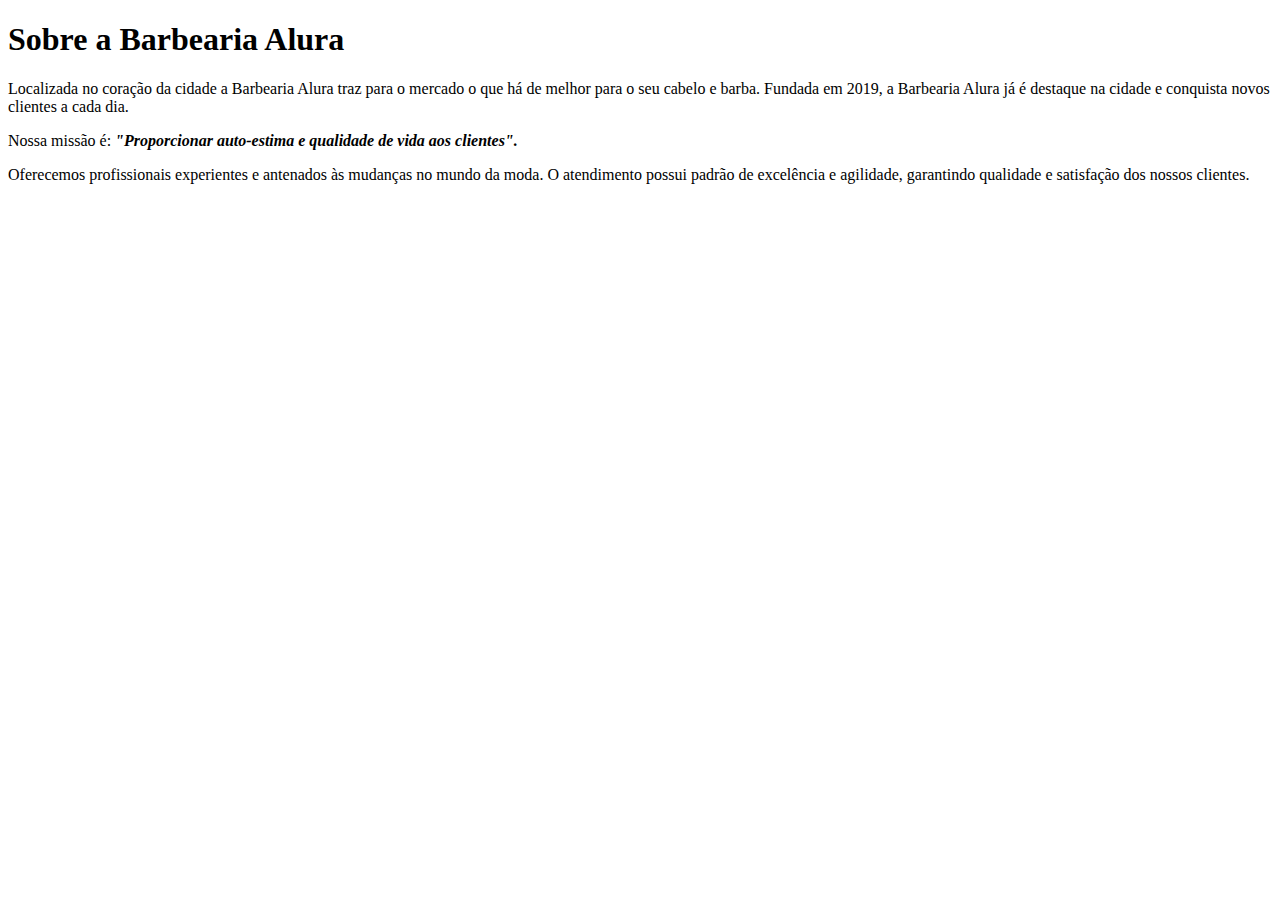
==== index.html @ 051f7ee7 "Formatação inicial pg Web" ====
<!DOCTYPE html>
<html>
<head>
	<meta charset="utf-8">
	<meta name="viewport" content="width=device-width, initial-scale=1">
	<title></title>
</head>
<body>
	<h1>Sobre a Barbearia Alura</h1>

	<p>Localizada no coração da cidade a Barbearia Alura traz para o mercado o que há de melhor para o seu cabelo e barba. Fundada em 2019, a Barbearia Alura já é destaque na cidade e conquista novos clientes a cada dia. </p>

	<p>Nossa missão é: <b><i>"Proporcionar auto-estima e qualidade de vida aos clientes".</i></b></p>

	<p>Oferecemos profissionais experientes e antenados às mudanças no mundo da moda. O atendimento possui padrão de excelência e agilidade, garantindo qualidade e satisfação dos nossos clientes.</p>
</body>
</html>
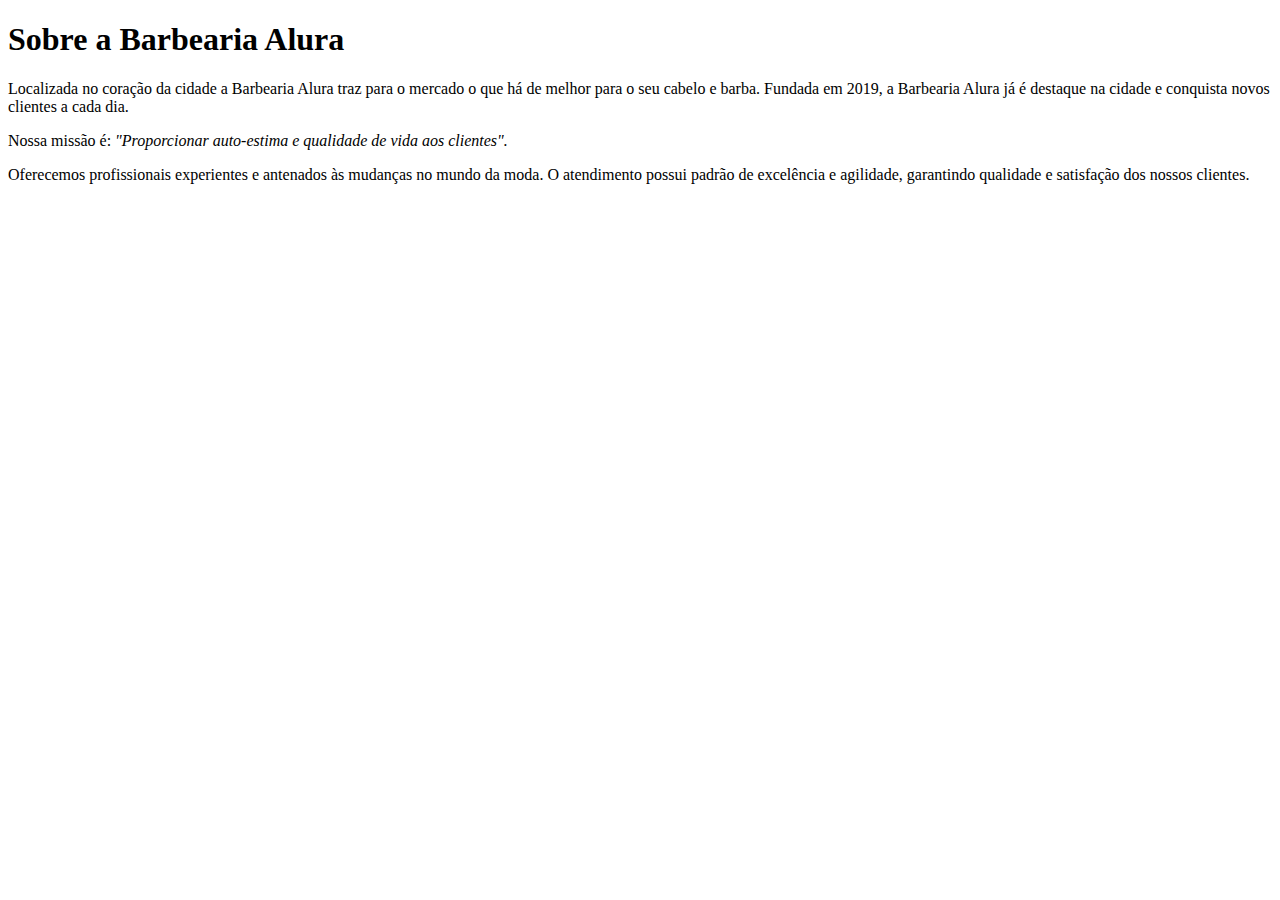
==== commit 59e3678e: "tirei o negrito da missão" ====
--- a/index.html
+++ b/index.html
@@ -10,7 +10,7 @@
 
 	<p>Localizada no coração da cidade a Barbearia Alura traz para o mercado o que há de melhor para o seu cabelo e barba. Fundada em 2019, a Barbearia Alura já é destaque na cidade e conquista novos clientes a cada dia. </p>
 
-	<p>Nossa missão é: <b><i>"Proporcionar auto-estima e qualidade de vida aos clientes".</i></b></p>
+	<p>Nossa missão é: <i>"Proporcionar auto-estima e qualidade de vida aos clientes".</i></p>
 
 	<p>Oferecemos profissionais experientes e antenados às mudanças no mundo da moda. O atendimento possui padrão de excelência e agilidade, garantindo qualidade e satisfação dos nossos clientes.</p>
 </body>
